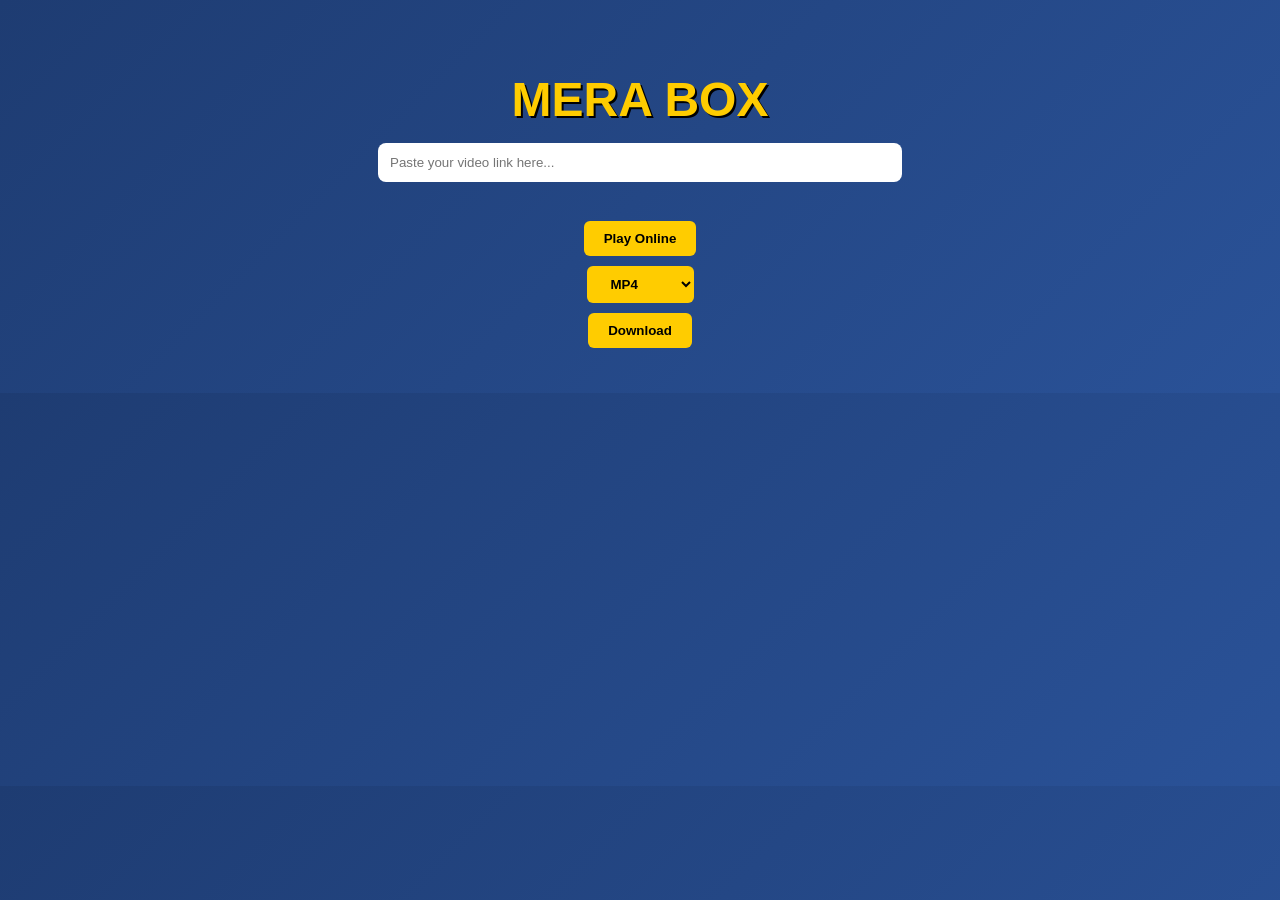
==== index.html @ 43fa522a "Add files via upload" ====
<!DOCTYPE html>
<html lang="en">
<head>
  <meta charset="UTF-8" />
  <meta name="viewport" content="width=device-width, initial-scale=1.0"/>
  <title>MERA BOX</title>
  <link rel="stylesheet" href="style.css">
</head>
<body>
  <h1>MERA BOX</h1>
  <input type="text" id="videoUrl" placeholder="Paste your video link here..." />
  <br>
  <button onclick="playVideo()">Play Online</button>
  <select id="formatSelect">
    <option value="mp4">MP4</option>
    <option value="3gp">3GP</option>
    <option value="720">720p</option>
    <option value="full hd">Full HD</option>
    <option value="4k">4K</option>
  </select>
  <button onclick="downloadVideo()">Download</button>
  <iframe id="videoPlayer" allowfullscreen></iframe>

  <div id="ad-container"></div>
  <script src="script.js"></script>
</body>
</html>
---- style.css ----
body {
  font-family: 'Arial', sans-serif;
  background: linear-gradient(135deg, #1e3c72, #2a5298);
  color: white;
  display: flex;
  flex-direction: column;
  align-items: center;
  padding: 2rem;
}
h1 {
  font-size: 3rem;
  margin-bottom: 1rem;
  color: #ffcc00;
  text-shadow: 2px 2px #000;
}
input[type="text"] {
  width: 90%;
  max-width: 500px;
  padding: 12px;
  border-radius: 8px;
  border: none;
  margin-bottom: 1rem;
}
button, select {
  padding: 10px 20px;
  margin: 5px;
  border: none;
  border-radius: 6px;
  background-color: #ffcc00;
  color: #000;
  font-weight: bold;
  cursor: pointer;
}
button:hover {
  background-color: #ffaa00;
}
iframe {
  margin-top: 1rem;
  width: 90%;
  max-width: 600px;
  height: 300px;
  display: none;
}
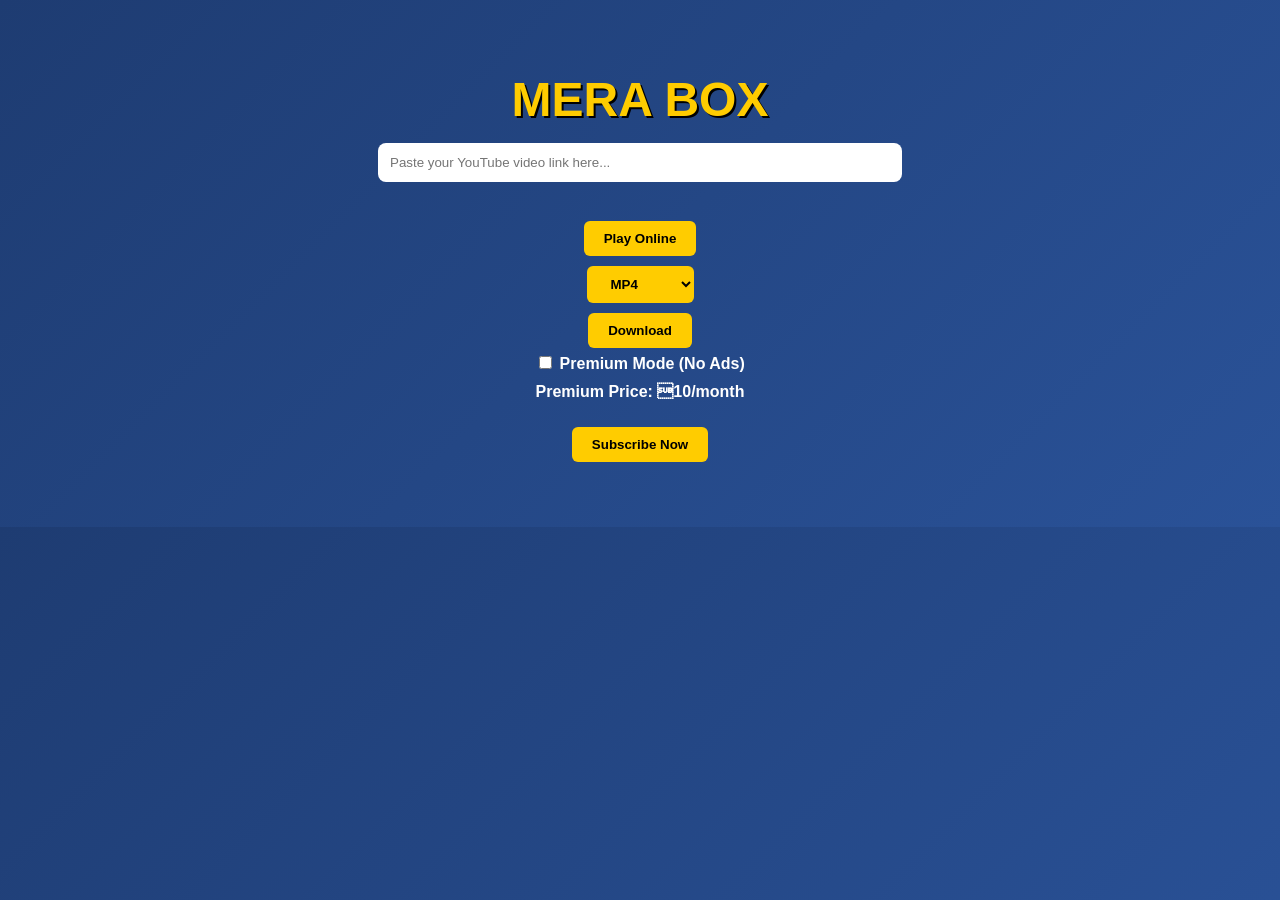
==== commit 3dc48d8c: "Add files via upload" ====
--- a/index.html
+++ b/index.html
@@ -1,27 +1,216 @@
-<!DOCTYPE html>
-<html lang="en">
-<head>
-  <meta charset="UTF-8" />
-  <meta name="viewport" content="width=device-width, initial-scale=1.0"/>
-  <title>MERA BOX</title>
-  <link rel="stylesheet" href="style.css">
-</head>
-<body>
-  <h1>MERA BOX</h1>
-  <input type="text" id="videoUrl" placeholder="Paste your video link here..." />
-  <br>
-  <button onclick="playVideo()">Play Online</button>
-  <select id="formatSelect">
-    <option value="mp4">MP4</option>
-    <option value="3gp">3GP</option>
-    <option value="720">720p</option>
-    <option value="full hd">Full HD</option>
-    <option value="4k">4K</option>
-  </select>
-  <button onclick="downloadVideo()">Download</button>
-  <iframe id="videoPlayer" allowfullscreen></iframe>
-
-  <div id="ad-container"></div>
-  <script src="script.js"></script>
-</body>
-</html>
+<!DOCTYPE html>
+<html lang="en">
+<head>
+  <meta charset="UTF-8" />
+  <meta name="viewport" content="width=device-width, initial-scale=1.0"/>
+  <title>MERA BOX</title>
+  <script src="https://checkout.razorpay.com/v1/checkout.js"></script>
+  <style>
+    body {
+      font-family: 'Arial', sans-serif;
+      background: linear-gradient(135deg, #1e3c72, #2a5298);
+      color: white;
+      display: flex;
+      flex-direction: column;
+      align-items: center;
+      padding: 2rem;
+    }
+    h1 {
+      font-size: 3rem;
+      margin-bottom: 1rem;
+      color: #ffcc00;
+      text-shadow: 2px 2px #000;
+    }
+    input[type="text"] {
+      width: 90%;
+      max-width: 500px;
+      padding: 12px;
+      border-radius: 8px;
+      border: none;
+      margin-bottom: 1rem;
+    }
+    button, select {
+      padding: 10px 20px;
+      margin: 5px;
+      border: none;
+      border-radius: 6px;
+      background-color: #ffcc00;
+      color: #000;
+      font-weight: bold;
+      cursor: pointer;
+    }
+    button:hover {
+      background-color: #ffaa00;
+    }
+    iframe {
+      margin-top: 1rem;
+      width: 90%;
+      max-width: 600px;
+      height: 300px;
+      display: none;
+    }
+    label {
+      margin: 1rem 0;
+      font-size: 1rem;
+      font-weight: bold;
+    }
+  </style>
+</head>
+<body>
+
+  <h1>MERA BOX</h1>
+
+  <input type="text" id="videoUrl" placeholder="Paste your YouTube video link here..." />
+  <br>
+
+  <button onclick="playVideo()">Play Online</button>
+
+  <select id="formatSelect">
+    <option value="mp4">MP4</option>
+    <option value="3gp">3GP</option>
+    <option value="720">720p</option>
+    <option value="full hd">Full HD</option>
+    <option value="4k">4K</option>
+  </select>
+  <button onclick="downloadVideo()">Download</button>
+
+  <!--  Premium Toggle -->
+  <div>
+    <label>
+      <input type="checkbox" id="premiumToggle" onchange="togglePremium()" />
+      Premium Mode (No Ads)
+    </label>
+  </div>
+  <p id="priceText" style="margin-top: 10px; font-weight: bold;"></p>
+
+  <!--  Subscribe Button -->
+  <button onclick="subscribePremium()" style="margin-top: 10px;">Subscribe Now</button>
+
+  <!--  Ad Container -->
+  <div id="ad-container" style="margin-top: 20px;">Ad will appear here...</div>
+
+  <!--  Video Player -->
+  <iframe id="videoPlayer" allowfullscreen></iframe>
+
+  <!--  JavaScript Logic -->
+  <script>
+    const backendUrl = "https://mera-box-backend-1.onrender.com";
+
+    function playVideo() {
+      const url = document.getElementById("videoUrl").value;
+      const match = url.match(/(?:v=|\/)([0-9A-Za-z_-]{11})/);
+
+      if (!match) {
+        alert("Invalid YouTube URL!");
+        return;
+      }
+
+      const videoId = match[1];
+      const embedUrl = `https://www.youtube.com/embed/${videoId}`;
+      const iframe = document.getElementById("videoPlayer");
+      iframe.style.display = "block";
+      iframe.src = embedUrl;
+    }
+
+    async function downloadVideo() {
+      const url = document.getElementById("videoUrl").value;
+      const format = document.getElementById("formatSelect").value;
+
+      const response = await fetch(`${backendUrl}/download`, {
+        method: "POST",
+        headers: { "Content-Type": "application/json" },
+        body: JSON.stringify({ url, format })
+      });
+
+      if (!response.ok) {
+        alert("Download failed!");
+        return;
+      }
+
+      const blob = await response.blob();
+      const downloadUrl = window.URL.createObjectURL(blob);
+      const a = document.createElement("a");
+      a.href = downloadUrl;
+      a.download = "video." + format;
+      a.click();
+    }
+
+    function togglePremium() {
+      const isPremium = document.getElementById("premiumToggle").checked;
+      const adContainer = document.getElementById("ad-container");
+      adContainer.innerHTML = "";
+
+      if (!isPremium) {
+        const script1 = document.createElement("script");
+        script1.innerHTML = `
+          atOptions = {
+            'key' : 'd3f53565f5d79747627b0d392b1739d2',
+            'format' : 'iframe',
+            'height' : 50,
+            'width' : 320,
+            'params' : {}
+          };
+        `;
+        const script2 = document.createElement("script");
+        script2.src = "//www.highperformanceformat.com/d3f53565f5d79747627b0d392b1739d2/invoke.js";
+        adContainer.appendChild(script1);
+        adContainer.appendChild(script2);
+      }
+    }
+
+    function subscribePremium() {
+      const options = {
+        "key": "rzp_test_eo1T9nmNdxseLx",
+        "amount": 1000, // 10 in paisa
+        "currency": "INR",
+        "name": "Jay Premium",
+        "description": "Payment for premium access",
+        "handler": function (response) {
+          alert("Payment successful! ID: " + response.razorpay_payment_id);
+          document.getElementById("premiumToggle").checked = true;
+          togglePremium();
+        },
+        "prefill": {
+          "name": "Jaykumar Mishra",
+          "email": "demo@example.com",
+          "contact": "9876543210"
+        },
+        "theme": {
+          "color": "#3399cc"
+        }
+      };
+      const rzp = new Razorpay(options);
+      rzp.open();
+    }
+
+    async function detectCountryAndSetPrice() {
+      try {
+        const res = await fetch('https://ipapi.co/json/');
+        const data = await res.json();
+        const currency = data.currency;
+        const country = data.country_name;
+
+        let price = "";
+        switch (currency) {
+          case "INR": price = "10/month"; break;
+          case "USD": price = "$0.15/month"; break;
+          case "EUR": price = "�0.13/month"; break;
+          default: price = `${currency} 0.20/month`;
+        }
+
+        document.getElementById("priceText").textContent =
+          `Premium Price: ${price} (${country})`;
+
+      } catch (err) {
+        document.getElementById("priceText").textContent = "Premium Price: 10/month";
+      }
+    }
+
+    window.onload = () => {
+      togglePremium();
+      detectCountryAndSetPrice();
+    };
+  </script>
+
+</body>
+</html>
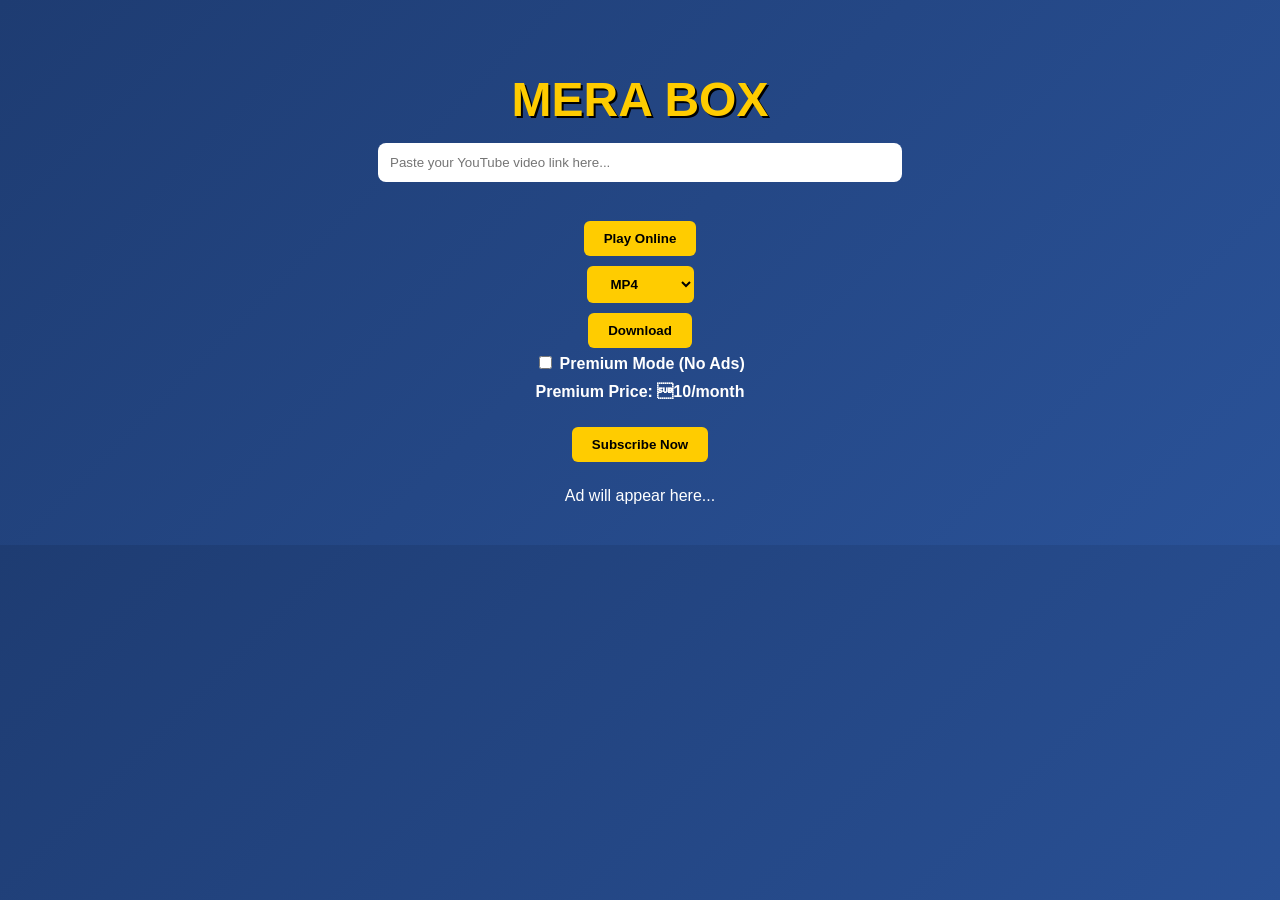
==== commit 0fa848e9: "Add files via upload" ====
--- a/index.html
+++ b/index.html
@@ -81,7 +81,7 @@
       Premium Mode (No Ads)
     </label>
   </div>
-  <p id="priceText" style="margin-top: 10px; font-weight: bold;"></p>
+  <p id="priceText" style="margin-top: 10px; font-weight: bold;">Premium Price: 10/month</p>
 
   <!--  Subscribe Button -->
   <button onclick="subscribePremium()" style="margin-top: 10px;">Subscribe Now</button>
@@ -94,74 +94,57 @@
 
   <!--  JavaScript Logic -->
   <script>
-    const backendUrl = "https://mera-box-backend-1.onrender.com";
+    function extractVideoId(url) {
+      const match = url.match(/(?:v=|\/)([0-9A-Za-z_-]{11})/);
+      return match ? match[1] : null;
+    }
 
     function playVideo() {
       const url = document.getElementById("videoUrl").value;
-      const match = url.match(/(?:v=|\/)([0-9A-Za-z_-]{11})/);
+      const videoId = extractVideoId(url);
 
-      if (!match) {
+      if (!videoId) {
         alert("Invalid YouTube URL!");
         return;
       }
 
-      const videoId = match[1];
       const embedUrl = `https://www.youtube.com/embed/${videoId}`;
       const iframe = document.getElementById("videoPlayer");
       iframe.style.display = "block";
       iframe.src = embedUrl;
     }
 
-    async function downloadVideo() {
+    function downloadVideo() {
       const url = document.getElementById("videoUrl").value;
-      const format = document.getElementById("formatSelect").value;
+      const videoId = extractVideoId(url);
 
-      const response = await fetch(`${backendUrl}/download`, {
-        method: "POST",
-        headers: { "Content-Type": "application/json" },
-        body: JSON.stringify({ url, format })
-      });
-
-      if (!response.ok) {
-        alert("Download failed!");
+      if (!videoId) {
+        alert("Please enter a valid YouTube URL");
         return;
       }
 
-      const blob = await response.blob();
-      const downloadUrl = window.URL.createObjectURL(blob);
-      const a = document.createElement("a");
-      a.href = downloadUrl;
-      a.download = "video." + format;
-      a.click();
+      const downloadUrl = `https://ssyoutube.com/watch?v=${videoId}`;
+      window.open(downloadUrl, "_blank");
     }
 
     function togglePremium() {
-      const isPremium = document.getElementById("premiumToggle").checked;
+      const premium = document.getElementById("premiumToggle").checked;
       const adContainer = document.getElementById("ad-container");
-      adContainer.innerHTML = "";
+      const priceText = document.getElementById("priceText");
 
-      if (!isPremium) {
-        const script1 = document.createElement("script");
-        script1.innerHTML = `
-          atOptions = {
-            'key' : 'd3f53565f5d79747627b0d392b1739d2',
-            'format' : 'iframe',
-            'height' : 50,
-            'width' : 320,
-            'params' : {}
-          };
-        `;
-        const script2 = document.createElement("script");
-        script2.src = "//www.highperformanceformat.com/d3f53565f5d79747627b0d392b1739d2/invoke.js";
-        adContainer.appendChild(script1);
-        adContainer.appendChild(script2);
+      if (premium) {
+        adContainer.style.display = "none";
+        priceText.textContent = "Premium Activated: 10/month";
+      } else {
+        adContainer.style.display = "block";
+        priceText.textContent = "Premium Price: 10/month";
       }
     }
 
     function subscribePremium() {
       const options = {
         "key": "rzp_test_eo1T9nmNdxseLx",
-        "amount": 1000, // 10 in paisa
+        "amount": 1000,
         "currency": "INR",
         "name": "Jay Premium",
         "description": "Payment for premium access",
@@ -183,33 +166,7 @@
       rzp.open();
     }
 
-    async function detectCountryAndSetPrice() {
-      try {
-        const res = await fetch('https://ipapi.co/json/');
-        const data = await res.json();
-        const currency = data.currency;
-        const country = data.country_name;
-
-        let price = "";
-        switch (currency) {
-          case "INR": price = "10/month"; break;
-          case "USD": price = "$0.15/month"; break;
-          case "EUR": price = "�0.13/month"; break;
-          default: price = `${currency} 0.20/month`;
-        }
-
-        document.getElementById("priceText").textContent =
-          `Premium Price: ${price} (${country})`;
-
-      } catch (err) {
-        document.getElementById("priceText").textContent = "Premium Price: 10/month";
-      }
-    }
-
-    window.onload = () => {
-      togglePremium();
-      detectCountryAndSetPrice();
-    };
+    window.onload = togglePremium;
   </script>
 
 </body>
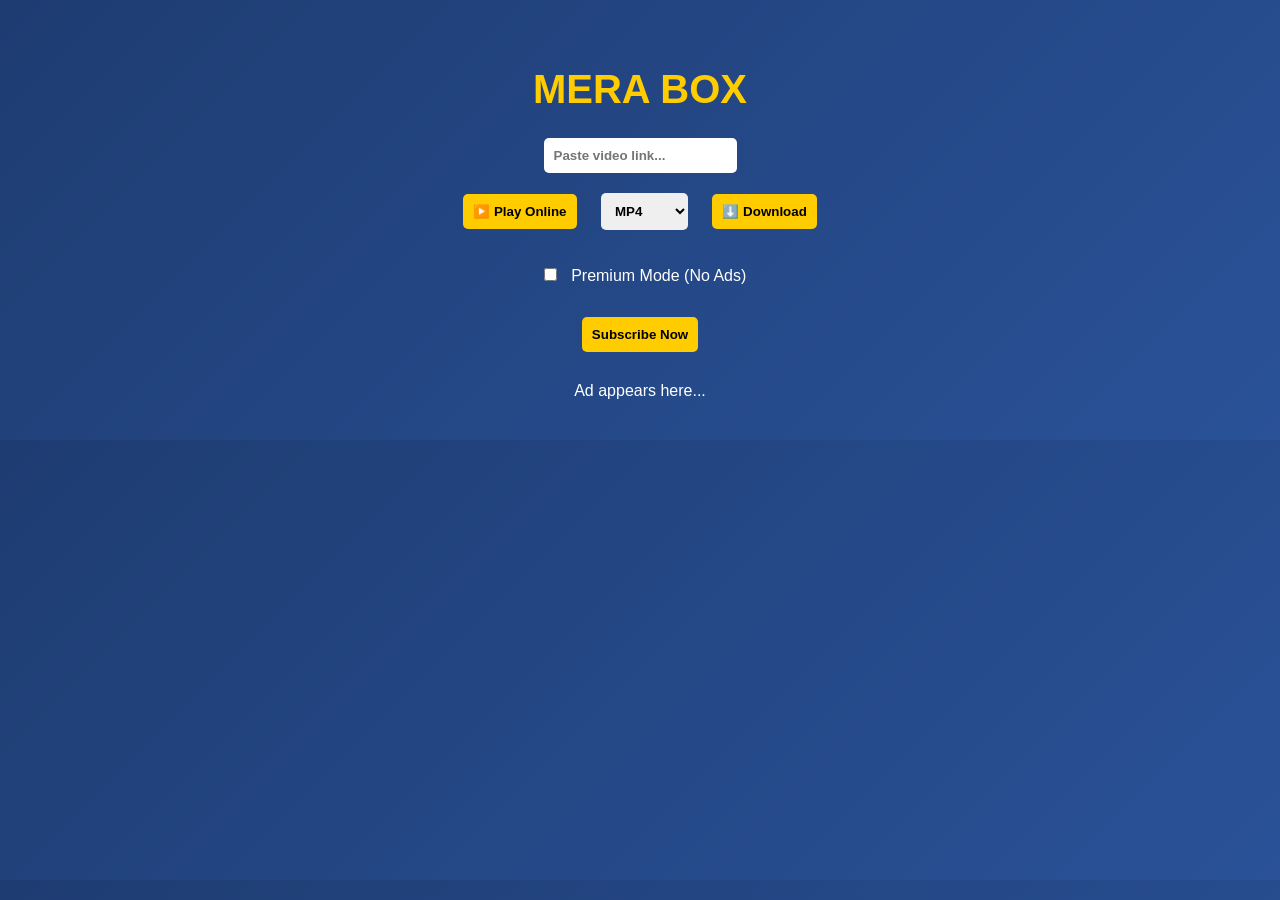
==== commit ac9f8f27: "Add files via upload" ====
--- a/index.html
+++ b/index.html
@@ -7,52 +7,38 @@
   <script src="https://checkout.razorpay.com/v1/checkout.js"></script>
   <style>
     body {
-      font-family: 'Arial', sans-serif;
+      font-family: Arial, sans-serif;
       background: linear-gradient(135deg, #1e3c72, #2a5298);
       color: white;
-      display: flex;
-      flex-direction: column;
-      align-items: center;
+      text-align: center;
       padding: 2rem;
     }
     h1 {
-      font-size: 3rem;
-      margin-bottom: 1rem;
+      font-size: 2.5rem;
       color: #ffcc00;
-      text-shadow: 2px 2px #000;
-    }
-    input[type="text"] {
-      width: 90%;
-      max-width: 500px;
-      padding: 12px;
-      border-radius: 8px;
-      border: none;
       margin-bottom: 1rem;
     }
-    button, select {
-      padding: 10px 20px;
-      margin: 5px;
+    input, select, button {
+      padding: 10px;
+      border-radius: 5px;
+      margin: 10px;
       border: none;
-      border-radius: 6px;
+      font-weight: bold;
+    }
+    button {
       background-color: #ffcc00;
       color: #000;
-      font-weight: bold;
       cursor: pointer;
     }
     button:hover {
       background-color: #ffaa00;
     }
     iframe {
-      margin-top: 1rem;
       width: 90%;
       max-width: 600px;
-      height: 300px;
+      height: 320px;
+      margin-top: 20px;
       display: none;
-    }
-    label {
-      margin: 1rem 0;
-      font-size: 1rem;
-      font-weight: bold;
     }
   </style>
 </head>
@@ -60,11 +46,10 @@
 
   <h1>MERA BOX</h1>
 
-  <input type="text" id="videoUrl" placeholder="Paste your YouTube video link here..." />
+  <input type="text" id="videoUrl" placeholder="Paste video link..." />
   <br>
 
-  <button onclick="playVideo()">Play Online</button>
-
+  <button onclick="playVideo()">▶️ Play Online</button>
   <select id="formatSelect">
     <option value="mp4">MP4</option>
     <option value="3gp">3GP</option>
@@ -72,102 +57,21 @@
     <option value="full hd">Full HD</option>
     <option value="4k">4K</option>
   </select>
-  <button onclick="downloadVideo()">Download</button>
+  <button onclick="downloadVideo()">⬇️ Download</button>
 
-  <!--  Premium Toggle -->
-  <div>
-    <label>
-      <input type="checkbox" id="premiumToggle" onchange="togglePremium()" />
-      Premium Mode (No Ads)
-    </label>
-  </div>
-  <p id="priceText" style="margin-top: 10px; font-weight: bold;">Premium Price: 10/month</p>
+  <br><br>
 
-  <!--  Subscribe Button -->
-  <button onclick="subscribePremium()" style="margin-top: 10px;">Subscribe Now</button>
+  <label>
+    <input type="checkbox" id="premiumToggle" onchange="togglePremium()" />
+    Premium Mode (No Ads)
+  </label>
+  <p id="priceText" style="font-weight: bold;"></p>
+  <button onclick="subscribePremium()">Subscribe Now</button>
 
-  <!--  Ad Container -->
-  <div id="ad-container" style="margin-top: 20px;">Ad will appear here...</div>
+  <div id="ad-container" style="margin-top: 20px;">Ad appears here...</div>
 
-  <!--  Video Player -->
   <iframe id="videoPlayer" allowfullscreen></iframe>
 
-  <!--  JavaScript Logic -->
-  <script>
-    function extractVideoId(url) {
-      const match = url.match(/(?:v=|\/)([0-9A-Za-z_-]{11})/);
-      return match ? match[1] : null;
-    }
-
-    function playVideo() {
-      const url = document.getElementById("videoUrl").value;
-      const videoId = extractVideoId(url);
-
-      if (!videoId) {
-        alert("Invalid YouTube URL!");
-        return;
-      }
-
-      const embedUrl = `https://www.youtube.com/embed/${videoId}`;
-      const iframe = document.getElementById("videoPlayer");
-      iframe.style.display = "block";
-      iframe.src = embedUrl;
-    }
-
-    function downloadVideo() {
-      const url = document.getElementById("videoUrl").value;
-      const videoId = extractVideoId(url);
-
-      if (!videoId) {
-        alert("Please enter a valid YouTube URL");
-        return;
-      }
-
-      const downloadUrl = `https://ssyoutube.com/watch?v=${videoId}`;
-      window.open(downloadUrl, "_blank");
-    }
-
-    function togglePremium() {
-      const premium = document.getElementById("premiumToggle").checked;
-      const adContainer = document.getElementById("ad-container");
-      const priceText = document.getElementById("priceText");
-
-      if (premium) {
-        adContainer.style.display = "none";
-        priceText.textContent = "Premium Activated: 10/month";
-      } else {
-        adContainer.style.display = "block";
-        priceText.textContent = "Premium Price: 10/month";
-      }
-    }
-
-    function subscribePremium() {
-      const options = {
-        "key": "rzp_test_eo1T9nmNdxseLx",
-        "amount": 1000,
-        "currency": "INR",
-        "name": "Jay Premium",
-        "description": "Payment for premium access",
-        "handler": function (response) {
-          alert("Payment successful! ID: " + response.razorpay_payment_id);
-          document.getElementById("premiumToggle").checked = true;
-          togglePremium();
-        },
-        "prefill": {
-          "name": "Jaykumar Mishra",
-          "email": "demo@example.com",
-          "contact": "9876543210"
-        },
-        "theme": {
-          "color": "#3399cc"
-        }
-      };
-      const rzp = new Razorpay(options);
-      rzp.open();
-    }
-
-    window.onload = togglePremium;
-  </script>
-
+  <script src="script.js"></script>
 </body>
 </html>
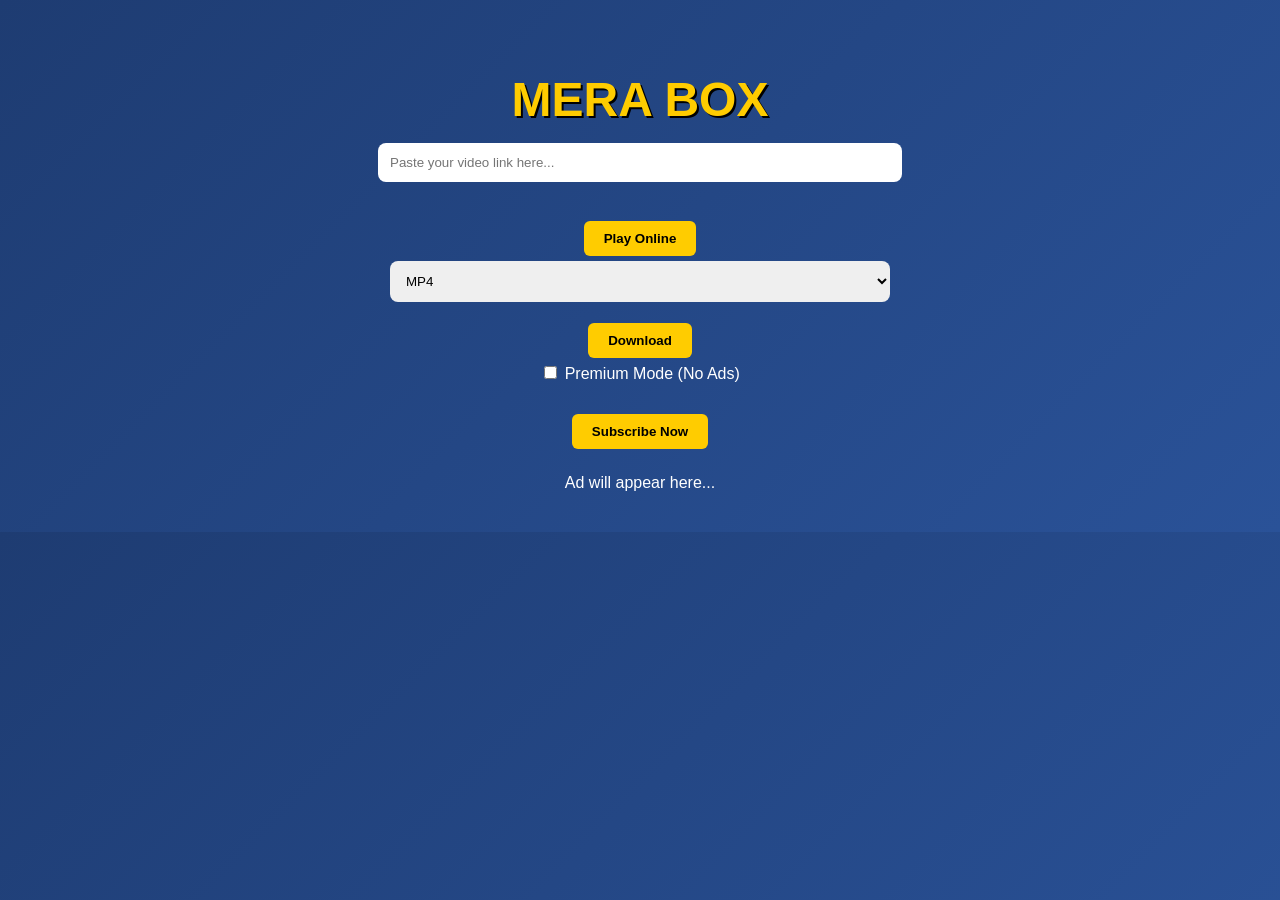
==== commit 50e23597: "Add files via upload" ====
--- a/index.html
+++ b/index.html
@@ -10,35 +10,48 @@
       font-family: Arial, sans-serif;
       background: linear-gradient(135deg, #1e3c72, #2a5298);
       color: white;
-      text-align: center;
+      display: flex;
+      flex-direction: column;
+      align-items: center;
       padding: 2rem;
     }
     h1 {
-      font-size: 2.5rem;
+      font-size: 3rem;
+      margin-bottom: 1rem;
       color: #ffcc00;
+      text-shadow: 2px 2px #000;
+    }
+    input[type="text"], select {
+      width: 90%;
+      max-width: 500px;
+      padding: 12px;
+      border-radius: 8px;
+      border: none;
       margin-bottom: 1rem;
     }
-    input, select, button {
-      padding: 10px;
-      border-radius: 5px;
-      margin: 10px;
+    button {
+      padding: 10px 20px;
       border: none;
-      font-weight: bold;
-    }
-    button {
+      border-radius: 6px;
       background-color: #ffcc00;
       color: #000;
+      font-weight: bold;
       cursor: pointer;
+      margin: 5px;
     }
     button:hover {
       background-color: #ffaa00;
     }
     iframe {
+      margin-top: 1rem;
       width: 90%;
       max-width: 600px;
-      height: 320px;
-      margin-top: 20px;
+      height: 300px;
       display: none;
+    }
+    label {
+      margin: 1rem 0;
+      font-size: 1rem;
     }
   </style>
 </head>
@@ -46,10 +59,11 @@
 
   <h1>MERA BOX</h1>
 
-  <input type="text" id="videoUrl" placeholder="Paste video link..." />
+  <input type="text" id="videoUrl" placeholder="Paste your video link here..." />
   <br>
 
-  <button onclick="playVideo()">▶️ Play Online</button>
+  <button onclick="playVideo()">Play Online</button>
+
   <select id="formatSelect">
     <option value="mp4">MP4</option>
     <option value="3gp">3GP</option>
@@ -57,19 +71,18 @@
     <option value="full hd">Full HD</option>
     <option value="4k">4K</option>
   </select>
-  <button onclick="downloadVideo()">⬇️ Download</button>
+  <button onclick="downloadVideo()">Download</button>
 
-  <br><br>
-
-  <label>
-    <input type="checkbox" id="premiumToggle" onchange="togglePremium()" />
-    Premium Mode (No Ads)
-  </label>
-  <p id="priceText" style="font-weight: bold;"></p>
+  <div>
+    <label>
+      <input type="checkbox" id="premiumToggle" onchange="togglePremium()" />
+      Premium Mode (No Ads)
+    </label>
+  </div>
+  <p id="priceText" style="margin-top: 10px; font-weight: bold;"></p>
   <button onclick="subscribePremium()">Subscribe Now</button>
 
-  <div id="ad-container" style="margin-top: 20px;">Ad appears here...</div>
-
+  <div id="ad-container" style="margin-top: 20px;">Ad will appear here...</div>
   <iframe id="videoPlayer" allowfullscreen></iframe>
 
   <script src="script.js"></script>
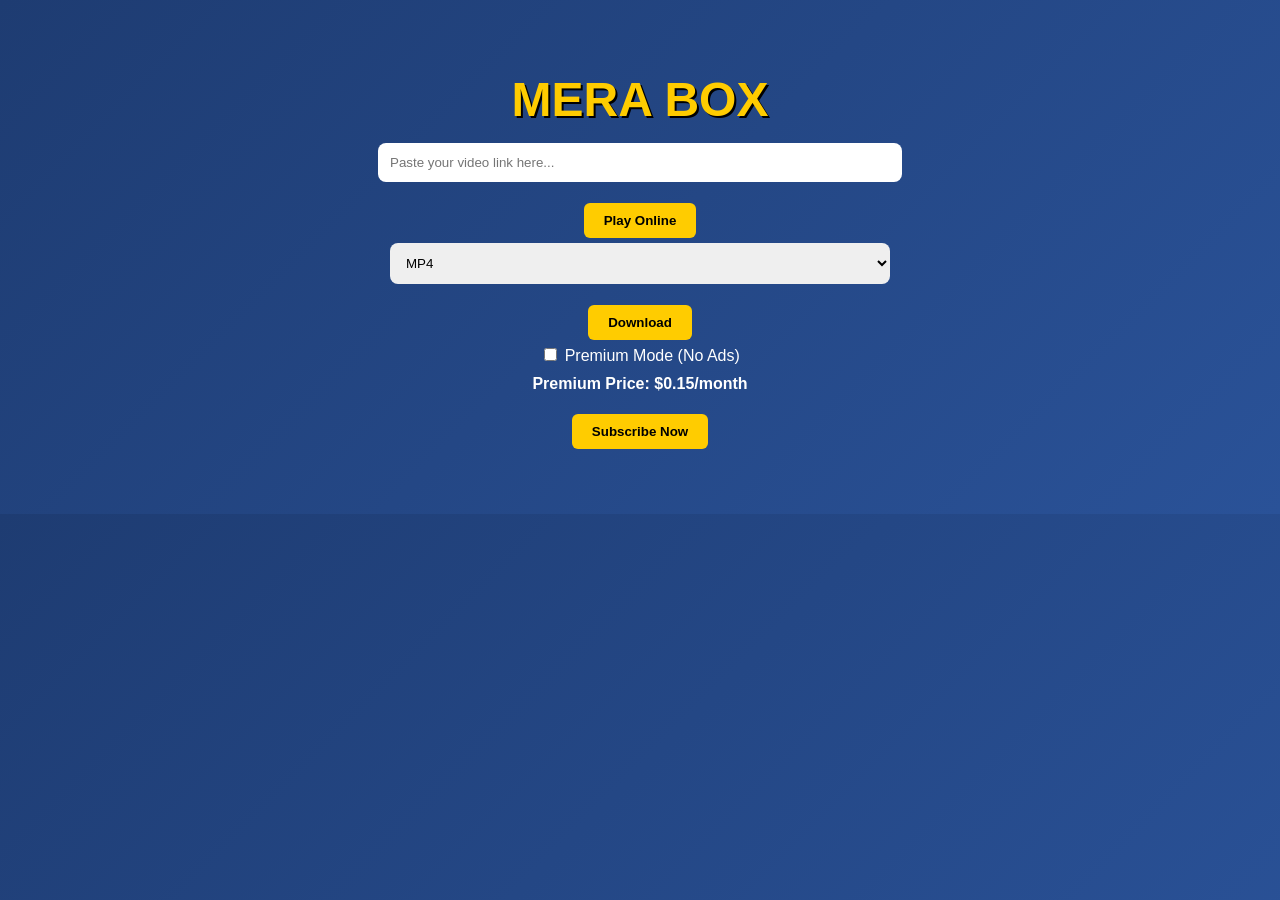
==== commit a9e18818: "Add files via upload" ====
--- a/index.html
+++ b/index.html
@@ -59,9 +59,10 @@
 
   <h1>MERA BOX</h1>
 
+  <!-- ✅ Input Box -->
   <input type="text" id="videoUrl" placeholder="Paste your video link here..." />
-  <br>
 
+  <!-- ✅ Buttons -->
   <button onclick="playVideo()">Play Online</button>
 
   <select id="formatSelect">
@@ -73,18 +74,27 @@
   </select>
   <button onclick="downloadVideo()">Download</button>
 
+  <!-- ✅ Premium Toggle -->
   <div>
     <label>
       <input type="checkbox" id="premiumToggle" onchange="togglePremium()" />
       Premium Mode (No Ads)
     </label>
   </div>
+
+  <!-- ✅ Price Text -->
   <p id="priceText" style="margin-top: 10px; font-weight: bold;"></p>
+
+  <!-- ✅ Subscribe -->
   <button onclick="subscribePremium()">Subscribe Now</button>
 
+  <!-- ✅ Ad Container -->
   <div id="ad-container" style="margin-top: 20px;">Ad will appear here...</div>
+
+  <!-- ✅ Video Player -->
   <iframe id="videoPlayer" allowfullscreen></iframe>
 
+  <!-- ✅ JavaScript File -->
   <script src="script.js"></script>
 </body>
 </html>
